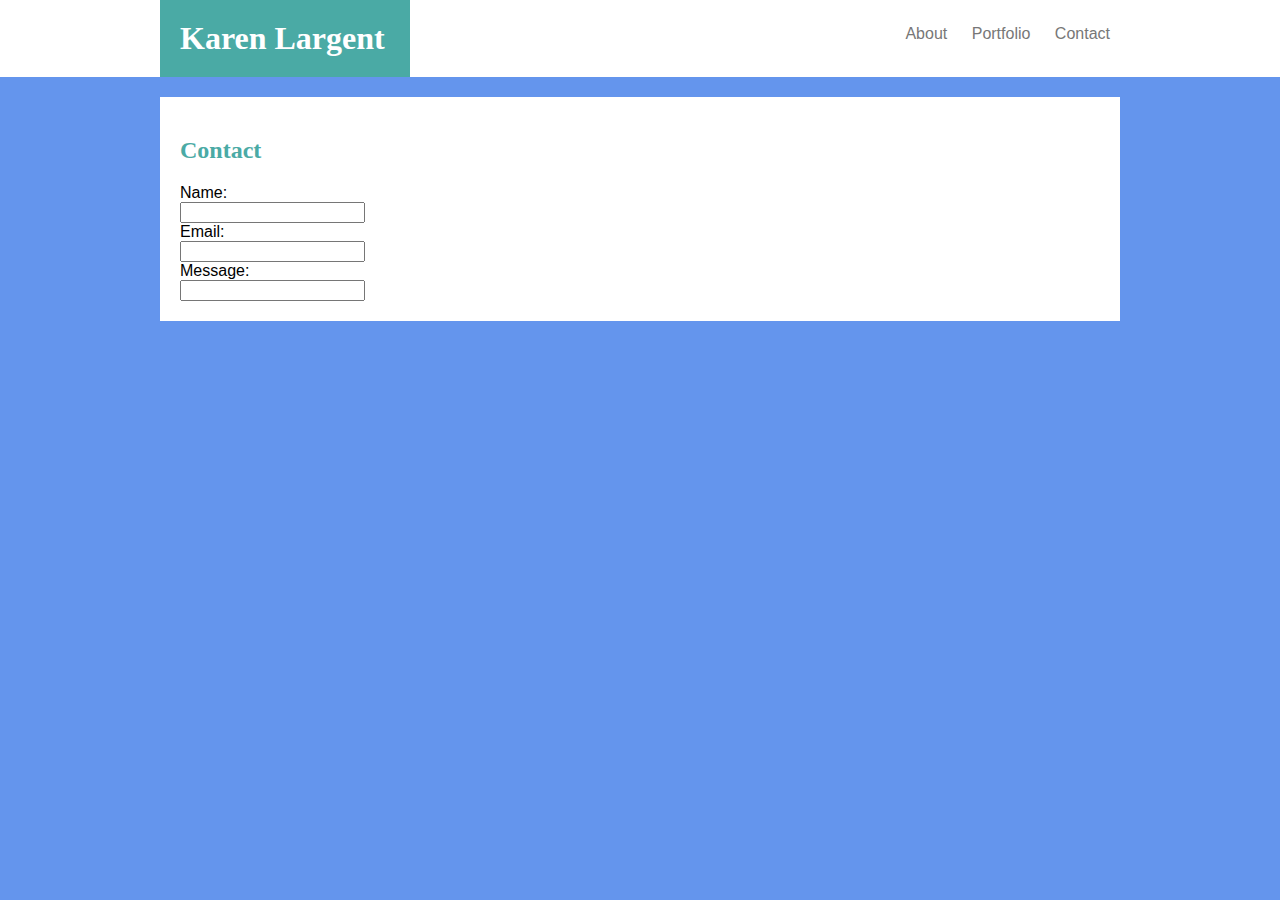
==== contact.html @ 34603d08 "fixed header and content area" ====
<!DOCTYPE html>
<html lang="en-us">

<!-- defines the header: title and the style sheet-->
<head>
  <meta charset="UTF-8">
  <title>About Me</title>
  <link rel="stylesheet" type="text/css" href="assets/style.css">
</head>

<!-- start of the main body of the page -->
<body>
        <!-- MAIN HEADER -->
    <div id="header-container">
            <div id="header-content">
                <!-- TEAL NAME -->
                <section id="nav-links">
                        <!-- NAV LINKS -->
                        <a href="index.html" class="nav-link"> About</a> 
                        <a href="portfolio.html">Portfolio</a>
                        <a href="contact.html">Contact</a>
                </section>
                <section>
                    <h1>
                        Karen Largent 
                    </h1>
                </section>
            </div>
        </div>
    <!-- second divider containing form -->    
    <div>
        <!-- first section in div containing the form -->
        <section class="content-area">
            <h2>
                Contact
            </h2>

            <!-- contact me form -->
            <form>
                Name: <br>
                    <input type="text"><br>
                Email: <br>     
                    <input type="text"> <br>
                Message: <br>
                <input type="text"> <br>
            </form>
        </section>
    </div>
</body>

</html>
---- assets/style.css ----
* {
    box-sizing: border-box; 
    /* text-align: ;  */
  } 

/* this is the header at the top of my page. it contains my name */
body {
    /* padding: 20px;  */
    font-family: Arial, 'Helvetica Neue', Helvetica, sans-serif;
    background: cornflowerblue;
    /* color: #7777777;  */
    /* font-size: 24px;
    line-height: 32px;  */
    margin: 0;
    padding: 0;
}

/* MAIN HEADER */
#header-container {
    background: #ffffff;
}

#header-content {
    border: #cccccc;
    width: 960px;
    margin-left: auto;
    margin-right: auto;

}

/* CONTENT AREA  */
.content-area {
    width: 960px;
    background: #ffffff;
    margin-left: auto;
    margin-right: auto;
    margin-top:20px;
    padding: 20px;
}


/* NAV LINKS */
#nav-links {
    font-family: Arial, 'Helvetica Neue', Helvetica, sans-serif; 
    float: right;
    padding-top: 25px;
}

#nav-links a {
    padding: 10px; 
    text-decoration: none;
    color: #777777;
}

/* HEADING 1 */
h1 {
    width: 250px;
    background-color: #4aaaa5;
    color: #ffffff;
    font-family: Georgia, 'Times New Roman', Times, serif;
    padding: 20px;
    margin: 0;
    /* float: left; */
}

/* HEADING 2*/
h2 {
    color: #4aaaa5;
    font-family: Georgia, 'Times New Roman', Times, serif;
}

/* BIO IMAGE */
#bio-image {
    width: 250px;
    height: 225px;
    float: left;
    padding-right: 20px;
}

/* PARAGRAPH */
p {
    color: #777777;
}
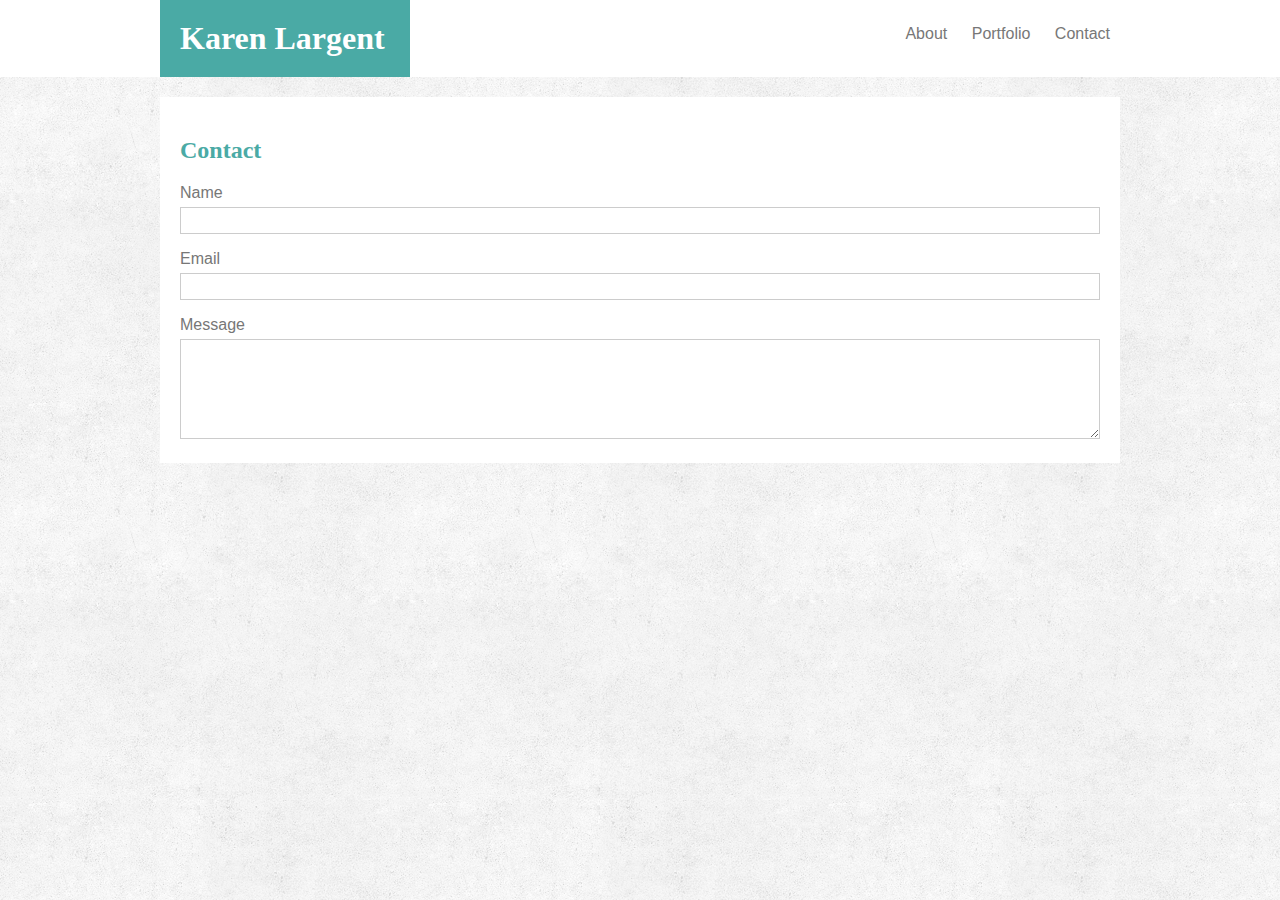
==== commit 469935f8: "updated CSS for text fields on contact page" ====
--- a/contact.html
+++ b/contact.html
@@ -37,12 +37,20 @@
 
             <!-- contact me form -->
             <form>
-                Name: <br>
-                    <input type="text"><br>
-                Email: <br>     
-                    <input type="text"> <br>
-                Message: <br>
-                <input type="text"> <br>
+                <div class="field-label">
+                    <p> Name</p>   
+                    <input name="Name" type="text">
+                </div>
+
+                <div class="field-label">
+                        <p> Email</p>   
+                        <input name="Name" type="text">
+                </div>
+
+                <div class="field-label">
+                        <p> Message</p>   
+                        <textarea name="Message"> </textarea>
+                </div>
             </form>
         </section>
     </div>
--- a/assets/style.css
+++ b/assets/style.css
@@ -7,7 +7,7 @@
 body {
     /* padding: 20px;  */
     font-family: Arial, 'Helvetica Neue', Helvetica, sans-serif;
-    background: cornflowerblue;
+    background-image: url("../images/subtle_grunge.png"); 
     /* color: #7777777;  */
     /* font-size: 24px;
     line-height: 32px;  */
@@ -80,4 +80,37 @@
 /* PARAGRAPH */
 p {
     color: #777777;
-}+}
+
+/* CONTACT FIELDS - NAME AND EMAIL  */
+
+.field-label {
+    font-family: Arial, 'Helvetica Neue', Helvetica, sans-serif; 
+    color: #777777
+}
+
+.field-label p {
+    margin: 0;
+    margin-top: 16px;
+    margin-bottom: 5px; 
+}
+
+
+input[type=text] {
+    width: 100%;
+    padding: 5px; 
+    margin: 0px;
+    border-color: #cccccc;
+    border-style: solid;
+    border-width: 1px;
+  }
+
+ textarea {
+    width: 100%;
+    height: 100px;
+    padding: 5px;
+    margin: 0px 0;
+    border-color: #cccccc;
+    border-style: solid;
+    border-width: 1px;
+  }
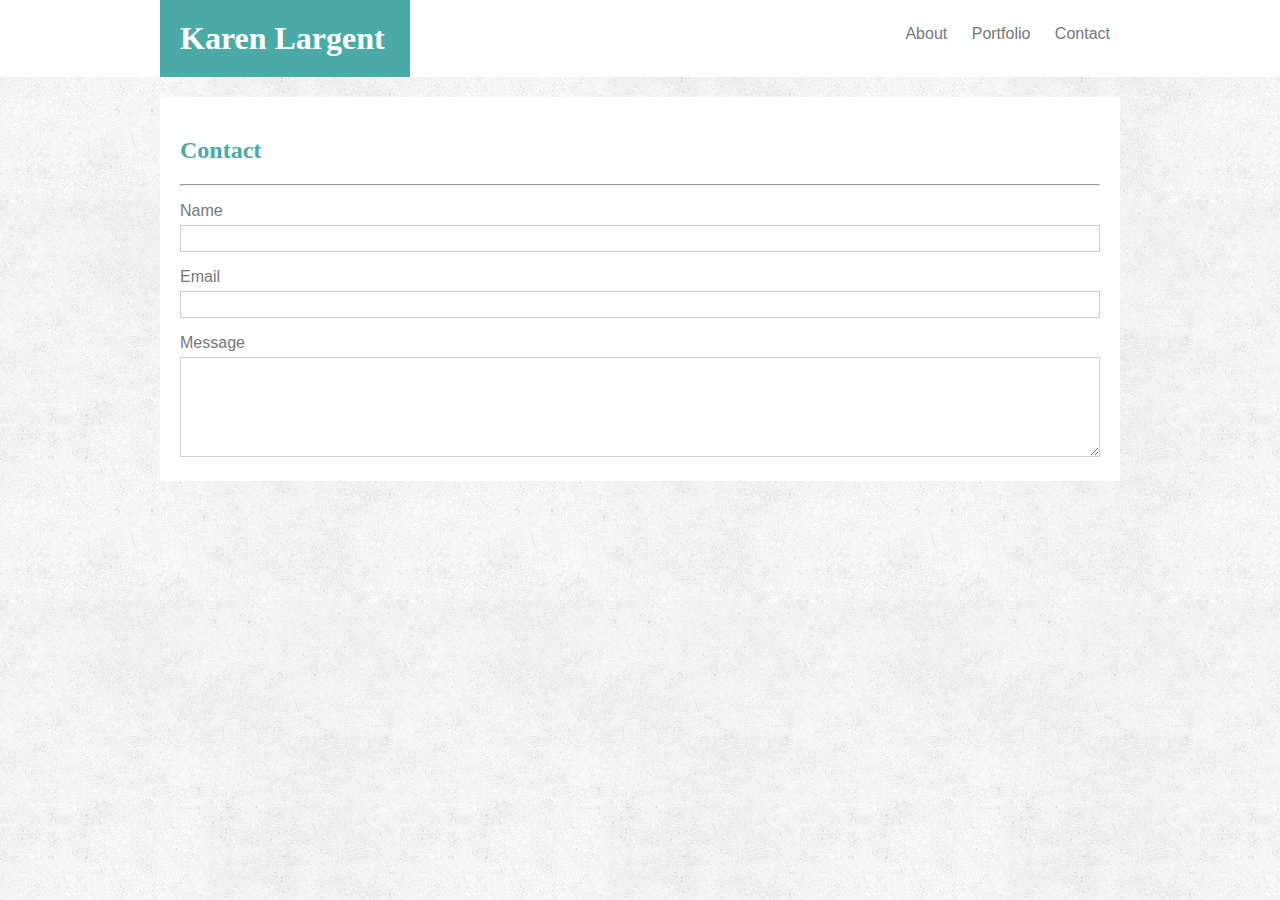
==== commit 0c499e71: "added unstyled HR and partially styled footer (that is still on the top)" ====
--- a/contact.html
+++ b/contact.html
@@ -4,7 +4,7 @@
 <!-- defines the header: title and the style sheet-->
 <head>
   <meta charset="UTF-8">
-  <title>About Me</title>
+  <title>Contact Me</title>
   <link rel="stylesheet" type="text/css" href="assets/style.css">
 </head>
 
@@ -34,7 +34,9 @@
             <h2>
                 Contact
             </h2>
-
+            
+            <hr class="horizontal-rule">
+            
             <!-- contact me form -->
             <form>
                 <div class="field-label">
--- a/assets/style.css
+++ b/assets/style.css
@@ -25,12 +25,17 @@
     width: 960px;
     margin-left: auto;
     margin-right: auto;
+}
 
+/* THIS IS HORIZONTAL RULE ON EACH PAGE */
+.horizontal-rule {
+    color: red; 
 }
 
 /* CONTENT AREA  */
 .content-area {
     width: 960px;
+    height: 10000;
     background: #ffffff;
     margin-left: auto;
     margin-right: auto;
@@ -83,19 +88,20 @@
 }
 
 /* CONTACT FIELDS - NAME AND EMAIL  */
-
+/* THIS IS THE GENERAL FIELD LABEL ATTIRBUTES */
 .field-label {
     font-family: Arial, 'Helvetica Neue', Helvetica, sans-serif; 
     color: #777777
 }
 
+/* FIELD LABEL PROPERTIES */
 .field-label p {
     margin: 0;
     margin-top: 16px;
     margin-bottom: 5px; 
 }
 
-
+/* TEXT FIELD INPUTS FOR NAME AND EMAIL */
 input[type=text] {
     width: 100%;
     padding: 5px; 
@@ -105,6 +111,7 @@
     border-width: 1px;
   }
 
+  /* MESSAGE BODY TEXT AREA */
  textarea {
     width: 100%;
     height: 100px;
@@ -114,3 +121,76 @@
     border-style: solid;
     border-width: 1px;
   }
+
+  /* CONTAINER FOR THE IMAGE BOXES */
+  .box-set {
+    float: left;
+    width: 100%;
+    height: 900px;
+    max-width: 960px;
+    /* margin: 0 0 40px; */
+    padding: 30px;
+    /* background: red; */
+  }
+
+  /* BOX PROPERTIES */
+  .box {
+    width: 294px;
+    height: 221px;
+    border: 2px black; 
+    float: left;
+    margin-bottom: 30px;
+    margin-right: 30px;
+    /* display: inline; */
+  }
+
+  /* DETERMINES THE SIZE OF THE IMAGES WITHIN THE BOXES */
+  .box img {
+    width: 290px;
+    height: 217px;
+    border: 2px solid #dddddd;
+  }
+
+  /* SMALL BOX PROPERTIES */
+  .small-box {
+    position: relative;
+    top: 210px;
+    /* bottom: -50px; */
+    /* width: 288px; */
+    margin-left: 2px;
+    margin-right: 6px;
+    /* height: 40px; */
+    background: #4aaaa5;
+    z-index: 1; 
+    color: white;
+    text-align: center;
+    padding: 15px; 
+    font-family: 'Georgia', Times, Times New Roman, serif;
+  }
+
+  /* FOOTER */ 
+  .footer {
+    background: #666666;
+    color: #fff;
+  }
+
+/* THINGS I MADE BUT AM NOT USING */
+  /* .box-1 {
+      background-image: url("../images/marnie2.jpeg");  
+  }
+
+  .box-2 {
+      background-image: url("../images/bart.jpeg");
+  }
+
+  .box-3 {
+    background-image: url("../images/norbert.jpeg");
+}
+
+  .box-4 {
+    background-image: url("../images/cool-doge.jpeg");
+}
+  
+  .box-5 {
+    background-image: url("../images/doug.jpeg");
+  } */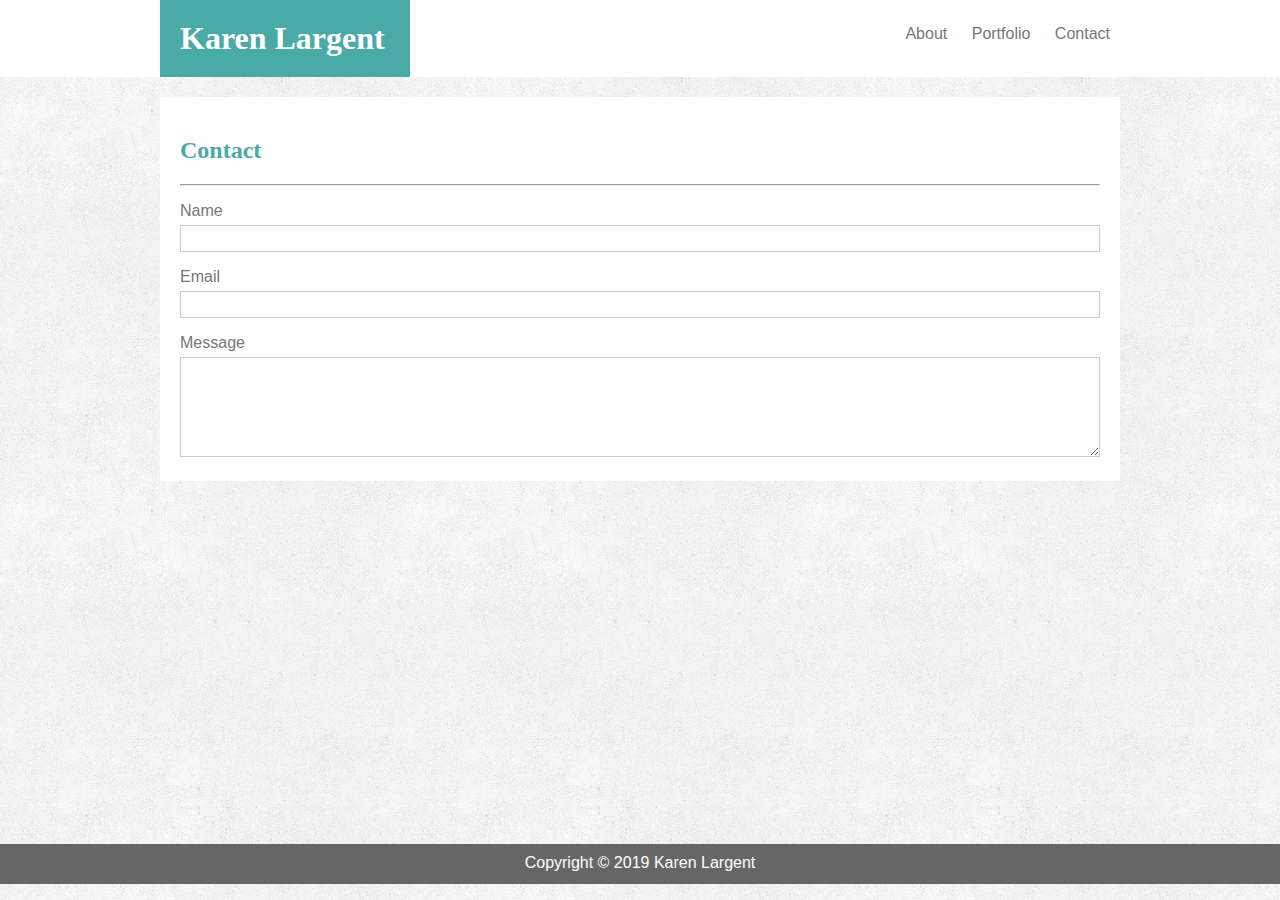
==== commit c1e15394: "footer is at the bottom and text is centered" ====
--- a/contact.html
+++ b/contact.html
@@ -36,7 +36,7 @@
             </h2>
             
             <hr class="horizontal-rule">
-            
+
             <!-- contact me form -->
             <form>
                 <div class="field-label">
@@ -58,4 +58,8 @@
     </div>
 </body>
 
+<footer>
+        <p class="footer">Copyright &copy; 2019 Karen Largent</p>
+      </footer>
+      
 </html>--- a/assets/style.css
+++ b/assets/style.css
@@ -170,6 +170,12 @@
 
   /* FOOTER */ 
   .footer {
+    position: fixed;
+    bottom: 0; 
+    width: 100%;
+    height: 40px;
+    text-align: center;
+    padding: 10px;
     background: #666666;
     color: #fff;
   }
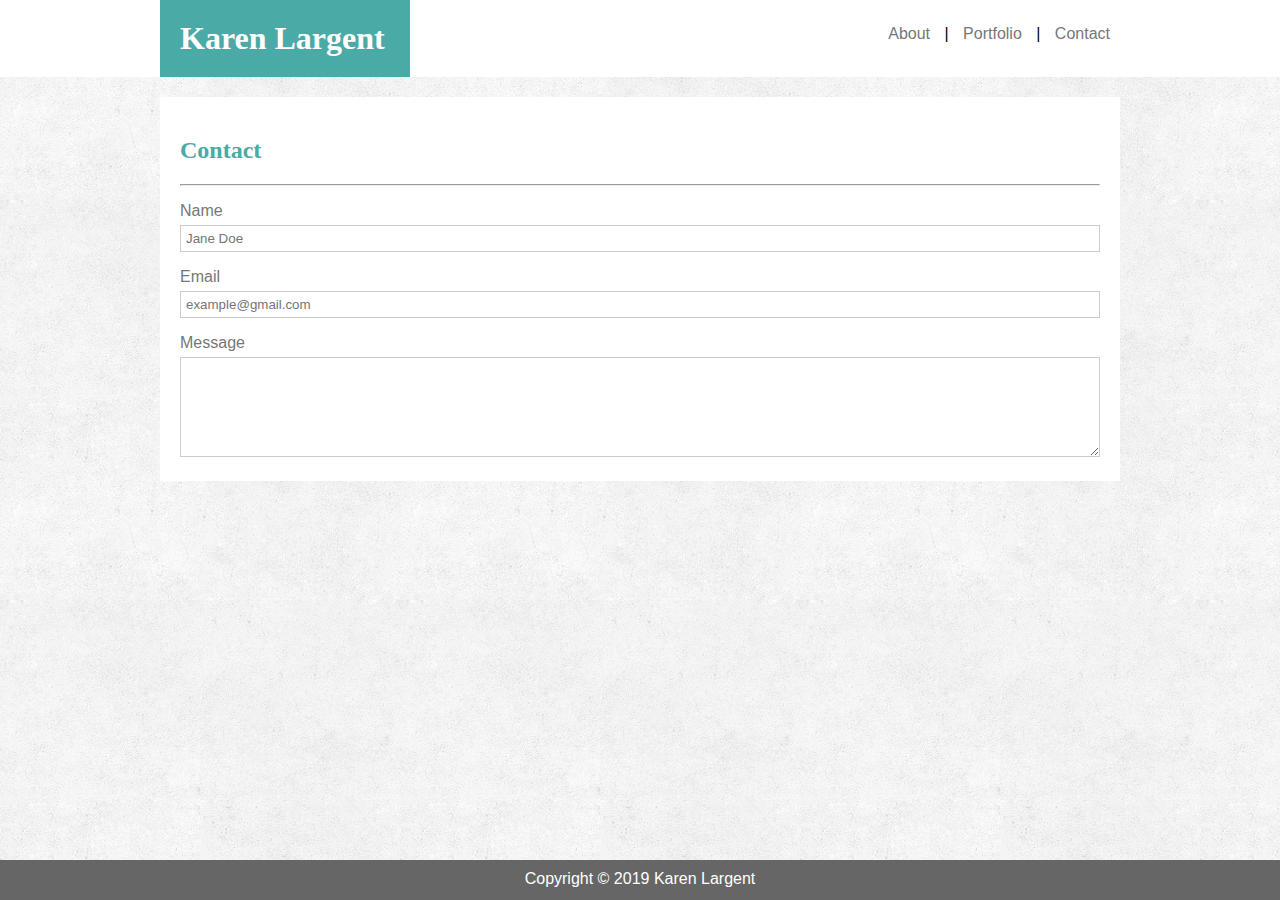
==== commit 594ad647: "got footer sticky on two out of three pages (portfolio is borked)" ====
--- a/contact.html
+++ b/contact.html
@@ -17,7 +17,9 @@
                 <section id="nav-links">
                         <!-- NAV LINKS -->
                         <a href="index.html" class="nav-link"> About</a> 
+                           |   
                         <a href="portfolio.html">Portfolio</a>
+                           |
                         <a href="contact.html">Contact</a>
                 </section>
                 <section>
@@ -41,12 +43,12 @@
             <form>
                 <div class="field-label">
                     <p> Name</p>   
-                    <input name="Name" type="text">
+                    <input name="Name" type="text" placeholder="Jane Doe">
                 </div>
 
                 <div class="field-label">
                         <p> Email</p>   
-                        <input name="Name" type="text">
+                        <input name="Name" type="text" placeholder="example@gmail.com">
                 </div>
 
                 <div class="field-label">
@@ -60,6 +62,6 @@
 
 <footer>
         <p class="footer">Copyright &copy; 2019 Karen Largent</p>
-      </footer>
-      
+</footer>
+
 </html>--- a/assets/style.css
+++ b/assets/style.css
@@ -11,8 +11,10 @@
     /* color: #7777777;  */
     /* font-size: 24px;
     line-height: 32px;  */
-    margin: 0;
+    margin: 0 auto;
     padding: 0;
+    /* position: relative;
+    min-height: 100%; */
 }
 
 /* MAIN HEADER */
@@ -109,6 +111,7 @@
     border-color: #cccccc;
     border-style: solid;
     border-width: 1px;
+    /* color: #ccc; */
   }
 
   /* MESSAGE BODY TEXT AREA */
@@ -126,11 +129,11 @@
   .box-set {
     float: left;
     width: 100%;
-    height: 900px;
+    height: 100%;
     max-width: 960px;
     /* margin: 0 0 40px; */
     padding: 30px;
-    /* background: red; */
+    background: red;
   }
 
   /* BOX PROPERTIES */
@@ -168,10 +171,11 @@
     font-family: 'Georgia', Times, Times New Roman, serif;
   }
 
-  /* FOOTER */ 
+  /* FOOTER  */
   .footer {
     position: fixed;
-    bottom: 0; 
+    bottom: 0;  
+    margin-bottom: 0;
     width: 100%;
     height: 40px;
     text-align: center;
@@ -180,6 +184,21 @@
     color: #fff;
   }
 
+
+
+/* 
+  html {
+    height: 100%
+  }
+
+  footer {
+    position: absolute; 
+    left: 0; 
+    bottom: 0; 
+    width: 100%
+  } */
+
+
 /* THINGS I MADE BUT AM NOT USING */
   /* .box-1 {
       background-image: url("../images/marnie2.jpeg");  
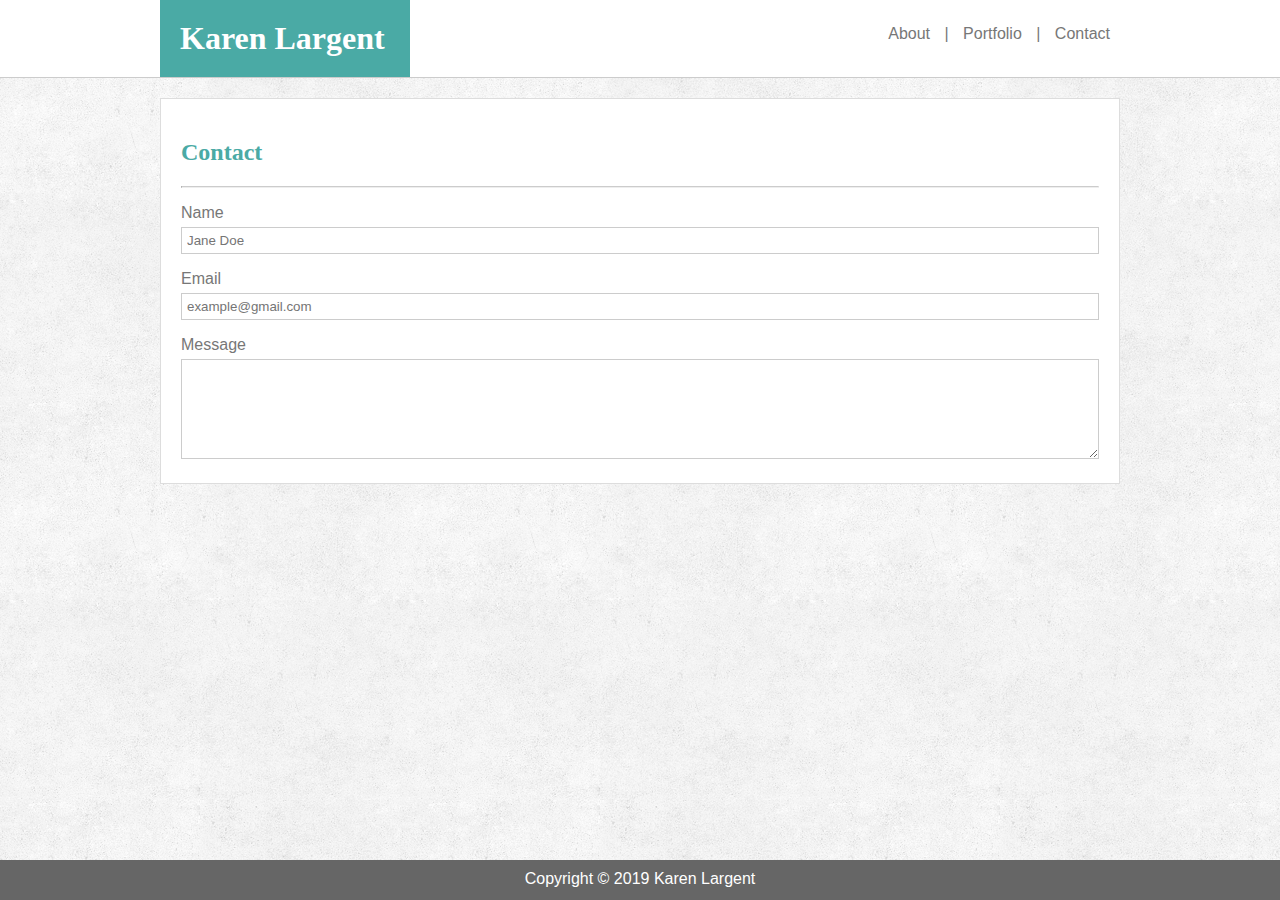
==== commit 1875ae00: "fixed footer, fixed borders, fixed box set, done for night" ====
--- a/contact.html
+++ b/contact.html
@@ -37,7 +37,7 @@
                 Contact
             </h2>
             
-            <hr class="horizontal-rule">
+            <hr>
 
             <!-- contact me form -->
             <form>
--- a/assets/style.css
+++ b/assets/style.css
@@ -8,10 +8,12 @@
     /* padding: 20px;  */
     font-family: Arial, 'Helvetica Neue', Helvetica, sans-serif;
     background-image: url("../images/subtle_grunge.png"); 
-    /* color: #7777777;  */
+    color: #777777; 
     /* font-size: 24px;
     line-height: 32px;  */
     margin: 0 auto;
+    /* comment this next line out to make it look like the description from homework. leave it uncommented for stickiness */
+    margin-bottom: 40px;
     padding: 0;
     /* position: relative;
     min-height: 100%; */
@@ -20,18 +22,24 @@
 /* MAIN HEADER */
 #header-container {
     background: #ffffff;
+    border-bottom: 1px solid #ccc;
 }
 
 #header-content {
-    border: #cccccc;
+    /* border: #cccccc; */
     width: 960px;
     margin-left: auto;
     margin-right: auto;
 }
 
 /* THIS IS HORIZONTAL RULE ON EACH PAGE */
-.horizontal-rule {
-    color: red; 
+hr { 
+    /* display: block; 
+    height: 1px;
+    border: 0;  */
+    border-top: 1px solid #cccccc;
+    /* margin: 1em 0; 
+    padding: 0; */
 }
 
 /* CONTENT AREA  */
@@ -43,6 +51,7 @@
     margin-right: auto;
     margin-top:20px;
     padding: 20px;
+    border: 1px solid #ddd;
 }
 
 
@@ -127,13 +136,12 @@
 
   /* CONTAINER FOR THE IMAGE BOXES */
   .box-set {
-    float: left;
-    width: 100%;
-    height: 100%;
-    max-width: 960px;
+    /* float: left; */
+    /* width: 100%;
+    height: 100%; */
     /* margin: 0 0 40px; */
     padding: 30px;
-    background: red;
+    background: #fff;
   }
 
   /* BOX PROPERTIES */
@@ -152,6 +160,10 @@
     width: 290px;
     height: 217px;
     border: 2px solid #dddddd;
+  }
+
+  br.clear {
+    clear: both;
   }
 
   /* SMALL BOX PROPERTIES */
@@ -164,7 +176,7 @@
     margin-right: 6px;
     /* height: 40px; */
     background: #4aaaa5;
-    z-index: 1; 
+    /* z-index: 1;  */
     color: white;
     text-align: center;
     padding: 15px; 
@@ -172,16 +184,21 @@
   }
 
   /* FOOTER  */
-  .footer {
+  footer {
+    /* comment out position fixed if you want to make it look like the homework description, leave it in for stickiness */ 
     position: fixed;
     bottom: 0;  
-    margin-bottom: 0;
     width: 100%;
     height: 40px;
-    text-align: center;
     padding: 10px;
     background: #666666;
+    
+  }
+
+  footer p {
+    text-align: center;
     color: #fff;
+    margin: 0;
   }
 
 
